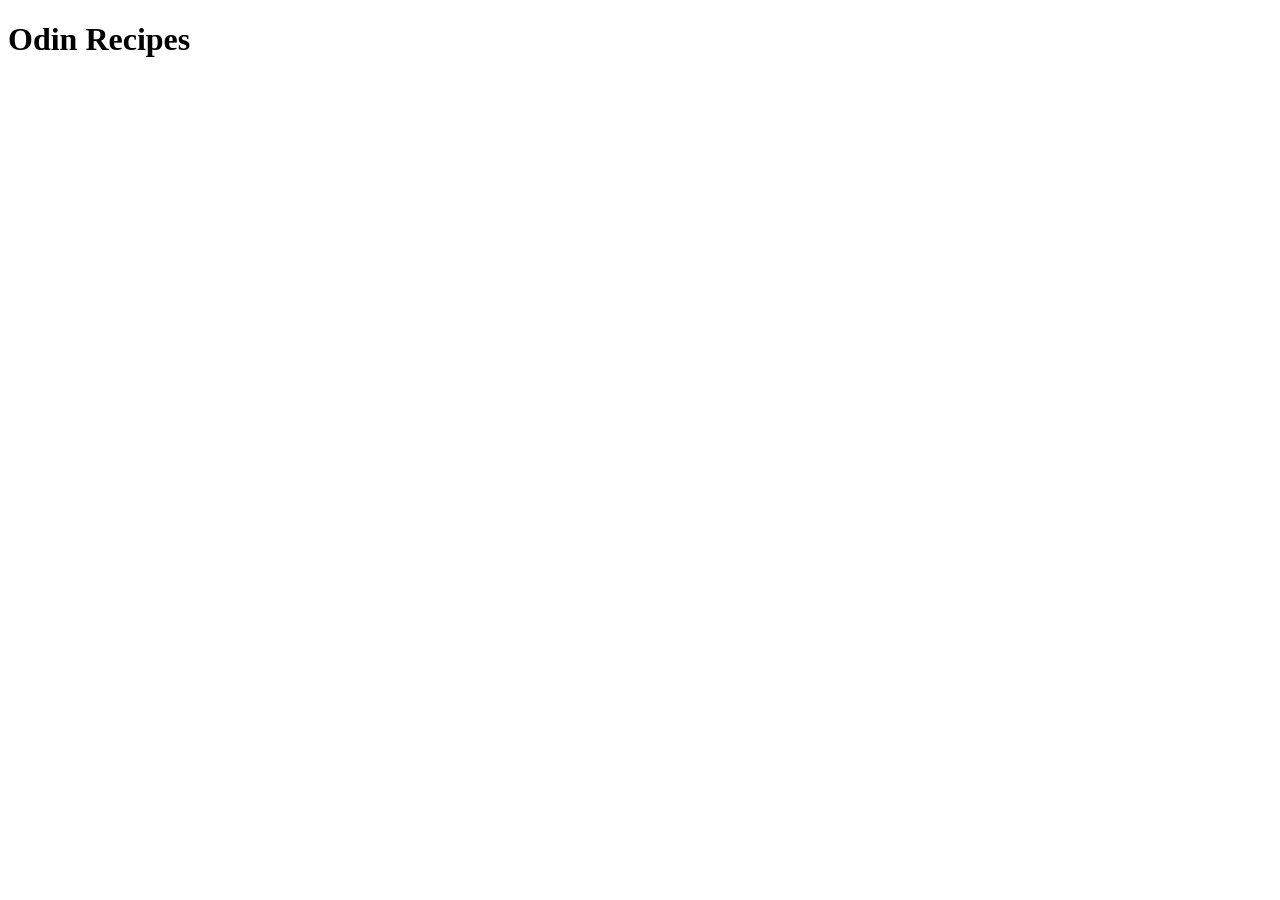
==== index.html @ 1bca33ee "Add basic index.html file" ====
<!DOCTYPE html>
<html lang="en">

<head>
    <meta charset="UTF-8">
    <meta name="viewport" content="width=device-width, initial-scale=1.0">
    <title>Odin Recipes</title>
</head>

<body>
    <h1>Odin Recipes</h1>
</body>

</html>
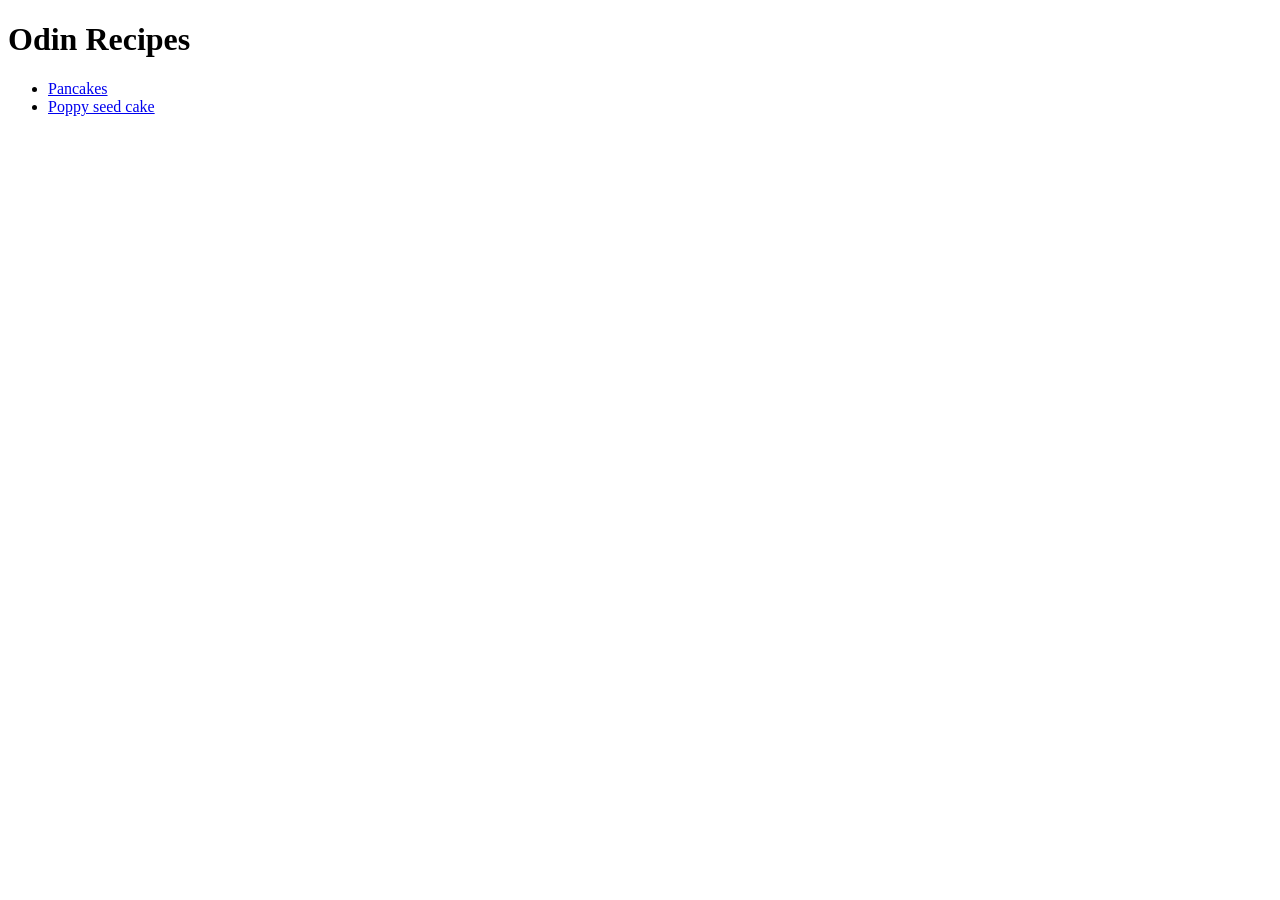
==== commit a6d94c77: "Turn recipes links into list of links" ====
--- a/index.html
+++ b/index.html
@@ -9,6 +9,10 @@
 
 <body>
     <h1>Odin Recipes</h1>
+    <ul>
+        <li><a href="./recipes/pancakes.html">Pancakes</a></li>
+        <li><a href="./recipes/poppy-seed-cake.html">Poppy seed cake</a></li>
+    </ul>
 </body>
 
 </html>
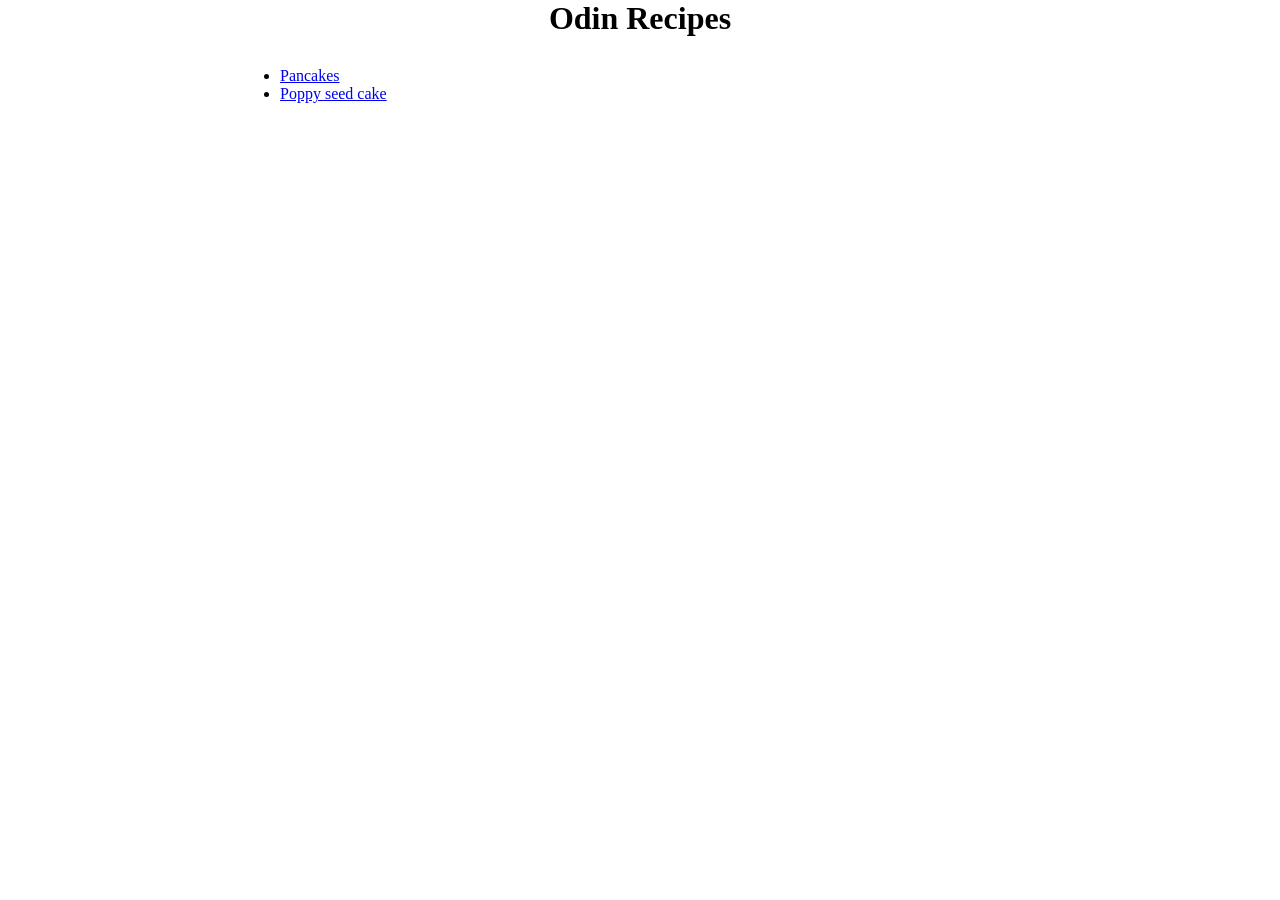
==== commit bde6a937: "Add styling to recipes" ====
--- a/index.html
+++ b/index.html
@@ -4,15 +4,18 @@
 <head>
     <meta charset="UTF-8">
     <meta name="viewport" content="width=device-width, initial-scale=1.0">
+    <link rel="stylesheet" href="./style.css">
     <title>Odin Recipes</title>
 </head>
 
 <body>
-    <h1>Odin Recipes</h1>
-    <ul>
-        <li><a href="./recipes/pancakes.html">Pancakes</a></li>
-        <li><a href="./recipes/poppy-seed-cake.html">Poppy seed cake</a></li>
-    </ul>
+    <main>
+        <h1>Odin Recipes</h1>
+        <ul>
+            <li><a href="./recipes/pancakes.html">Pancakes</a></li>
+            <li><a href="./recipes/poppy-seed-cake.html">Poppy seed cake</a></li>
+        </ul>
+    </main>
 </body>
 
 </html>
--- a/style.css
+++ b/style.css
@@ -0,0 +1,26 @@
+* {
+    font-family: 'Times New Roman', Times, serif;
+    box-sizing: border-box;
+    margin: 0;
+}
+
+main {
+    width: 800px;
+    margin: 0 auto;
+}
+
+h1 {
+    text-align: center;
+    margin-bottom: 30px;
+}
+
+h2 {
+    padding-left: 40px;
+    margin-top: 20px;
+    margin-bottom: 10px;
+}
+
+.home-button {
+    margin: 10px 20px;
+    display: inline-block;
+}
